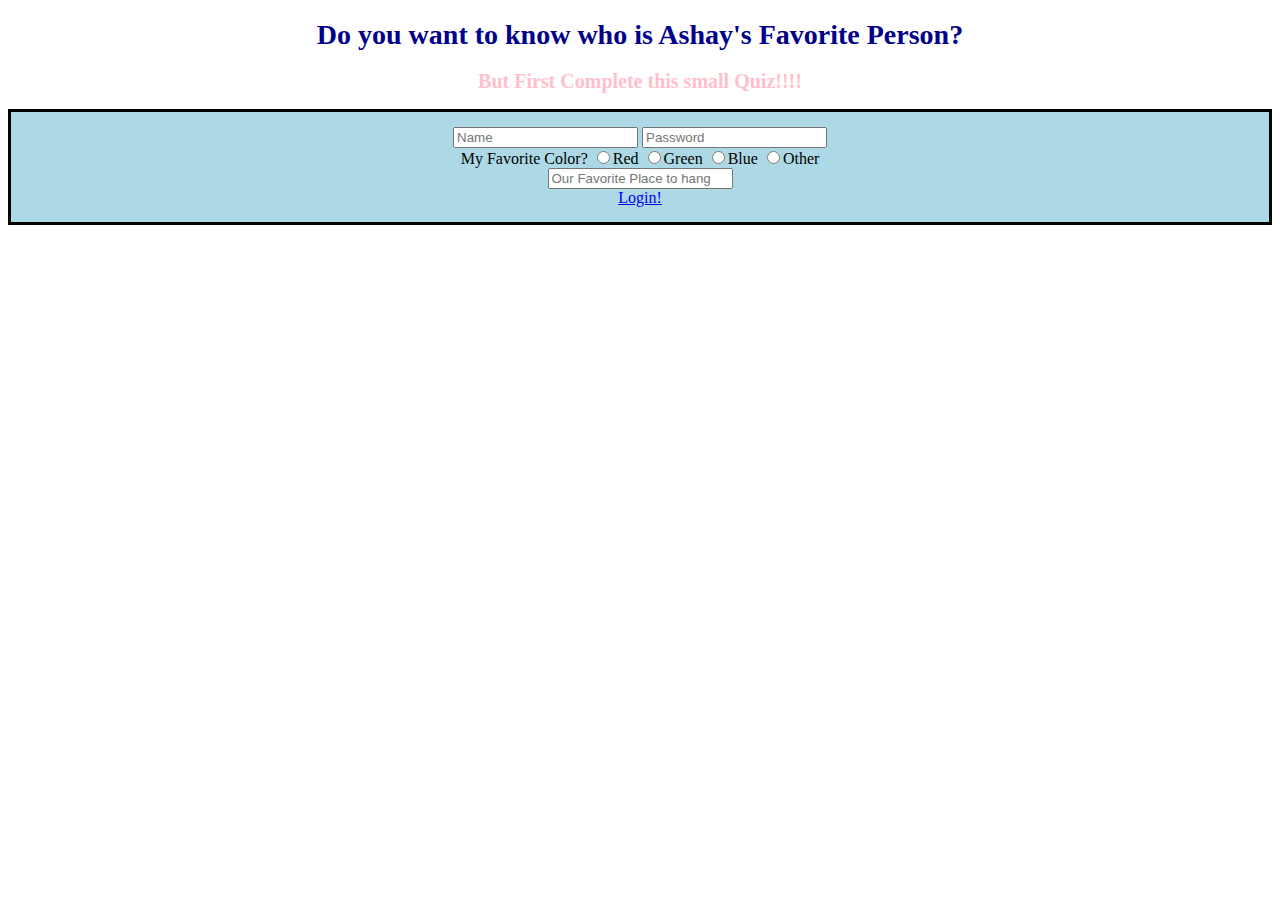
==== forms.html @ 70985e52 "I added a form html" ====
<!DOCTYPE html>
<html>
<head>
	<title>Ashay's Favorite!</title>
</head>
<body>
	<h1 style="font-size: 28px; color: darkblue; text-align: center;">Do you want to know who is Ashay's Favorite Person?</h1>
	<h2 style="font-size: 20px; color: pink; text-align: center;">But First Complete this small Quiz!!!!</h2>
	<div style="color: black; border: 3px solid black; padding: 15px; text-align: center; background-color: lightblue;">
	 <form>
		<div>
			<input type="text" name="name" placeholder="Name">
			<input type="password" name="password" placeholder="Password">
		</div>
		<div>
			My Favorite Color?
			<input type="radio" name="color" value="red">Red
			<input type="radio" name="color" value="green">Green
			<input type="radio" name="color" value="Blue">Blue
			<input type="radio" name="color" value="Other">Other
		</div>
		<div>
			<input list="countries" name="country" placeholder="Our Favorite Place to hangout?">
			<datalist id="countries">
				<option value="Mhow Momos">
				<option value="Cafe D-Lite">
				<option value="201, Nilima Apartments">
				<option value="Eat n Treat">
				<option value="Pani Puri near Upvaas">	
			</datalist>
		</div>
		<div>
			<a href="C:\Users\Lenovo\myproject\image.html">Login!</a>
		</div>
	 </form>
    </div>

</body>
</html>
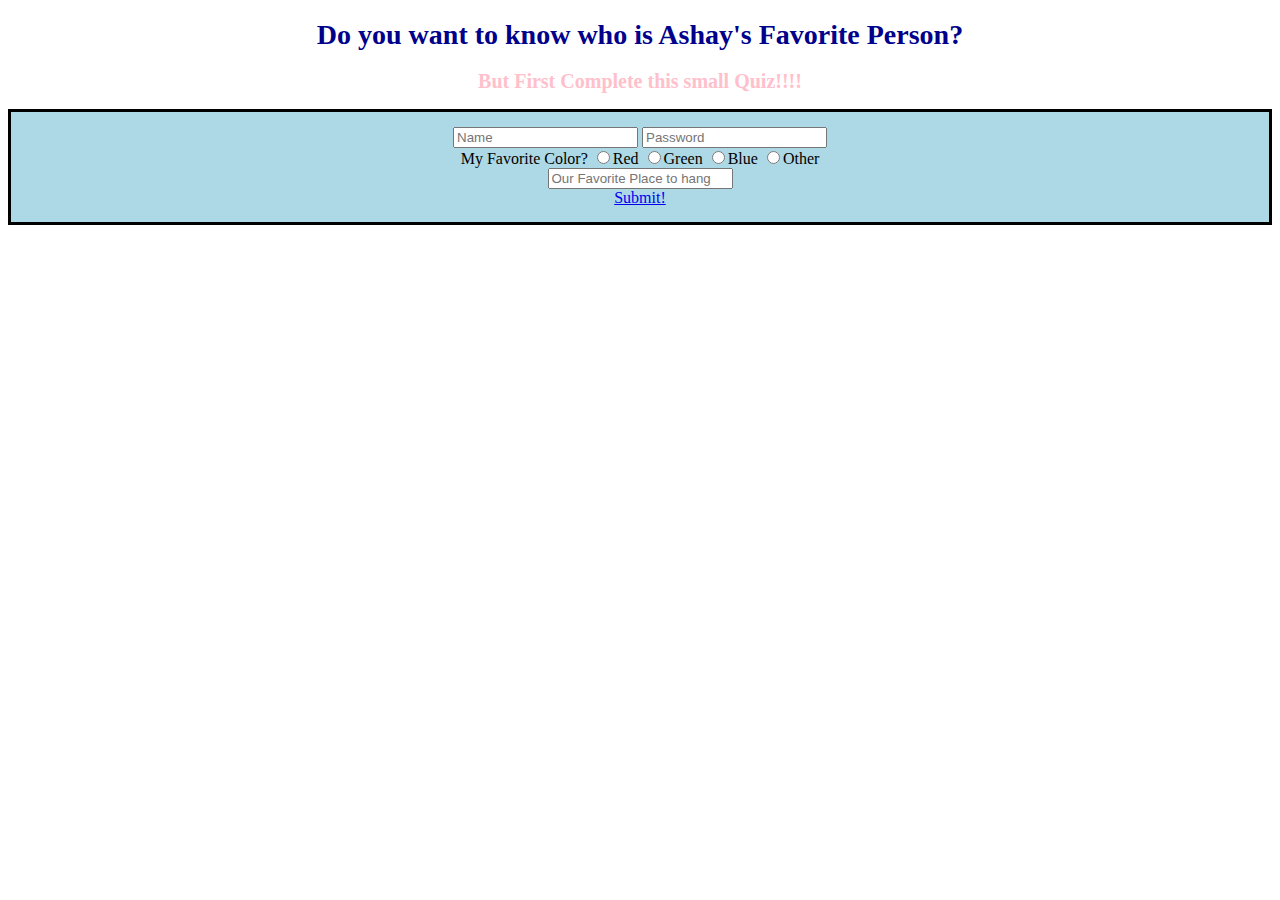
==== commit 5a5a6b33: "Update forms.html" ====
--- a/forms.html
+++ b/forms.html
@@ -30,10 +30,10 @@
 			</datalist>
 		</div>
 		<div>
-			<a href="C:\Users\Lenovo\myproject\image.html">Login!</a>
+			<a href="https://github.com/ashayjain03/myproject.git\image.html">Submit!</a>
 		</div>
 	 </form>
     </div>
 
 </body>
-</html>+</html>
